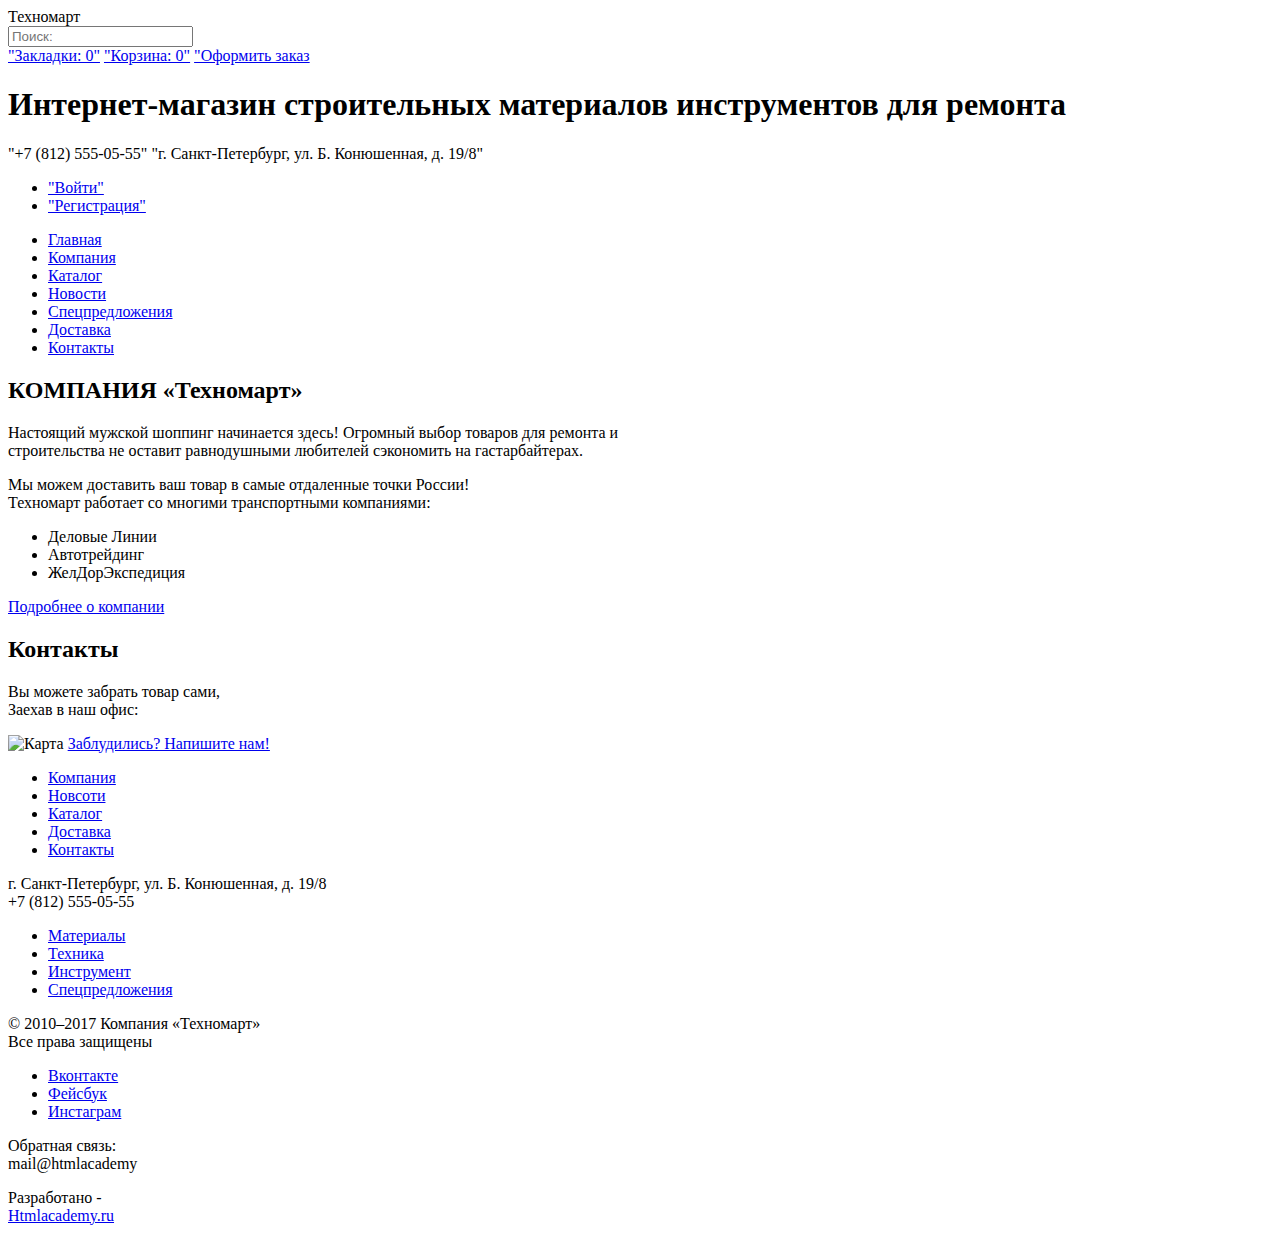
==== index.html @ 8ae74045 "html разметка главного каталога" ====
<!DOCTYPE html>
<html lang="ru">
  <head>
    <meta charset="utf-8">
    <title>HTML Academy: Техномарт</title>
  </head>
  <body>
    <header class="main-header">
      <div class="header-top">
        <a class="header-logo">Техномарт</a>
        <form class="search-form">
          <input type="text" name="search-form" placeholder="Поиск:">
        </form>
        <a href="#" class="bookmarks">"Закладки: 0"</a>
        <a href="#" class="basket">"Корзина: 0"</a>
        <a href="#" class="order">"Оформить заказ</a>
      </div>
      <div class="header-info">
        <h1 class="visually-hidden">Интернет-магазин строительных материалов инструментов для ремонта</h1>
        <p class="header-contact">
          <span class="phone">"+7 (812) 555-05-55"</span>
          <span class="adress">"г. Санкт-Петербург, ул. Б. Конюшенная, д. 19/8"</span>
        </p>
          <ul class="user-field">
            <li><a class="sign-in" href="#">"Войти"</a></li>
            <li><a class="sign-up" href="#">"Регистрация"</a></li>
          </ul>
      </div>
      <nav class="site-navigation">
        <ul>
          <li><a href="#">Главная</a></li>
          <li><a href="#">Компания</a></li>
          <li><a href="#">Каталог</a></li>
          <li><a href="#">Новости</a></li>
          <li><a href="#">Спецпредложения</a></li>
          <li><a href="#">Доставка</a></li>
          <li><a href="#">Контакты</a></li>
        </ul>
      </nav>
    </header>
    <main>
      <!--здесь будет главный блок-->
  <section class="about-us">
    <div class="promo-text">
      <h2 class="visually-hidden">КОМПАНИЯ «Техномарт»</h2>
        <p>
          Настоящий мужской шоппинг начинается здесь! Огромный выбор товаров для ремонта и<br>
          строительства не оставит равнодушными любителей сэкономить на гастарбайтерах.
        </p>
        <p>
            Мы можем доставить ваш товар в самые отдаленные точки России!<br>
            Техномарт работает со многими транспортными компаниями:
        </p>
            <ul>
              <li>Деловые Линии</li>
              <li>Автотрейдинг</li>
              <li>ЖелДорЭкспедиция</li>
            </ul>
            <a href="#" class="button">Подробнее о компании</a>
  </section>
  <section class="contacts">
    <h2 class="visually-hidden">Контакты</h2>
    <p>Вы можете забрать товар сами,<br>
       Заехав в наш офис:
    </p>
    <span class="contacts-map">
      <img src="img/map.jpg" alt="Карта">
    </span>
      <a href="#" class="button">Заблудились? Напишите нам!</a>
  </section>
</main>
<footer class="main-footer">
  <section class="container">
<nav class="footer-menu">
  <ul>
    <li><a href="#">Компания</a></li>
    <li><a href="#">Новсоти</a></li>
    <li><a href="#">Каталог</a></li>
    <li><a href="#">Доставка</a></li>
    <li><a href="#">Контакты</a></li>
  </ul>
</nav>
<div class="middle-foter">
<p class="footer-contacts">
    г. Санкт-Петербург, ул. Б. Конюшенная, д. 19/8<br>
    +7 (812) 555-05-55
</p>
</div>
<nav class="second-footer-menu">
  <ul>
    <li><a href="#">Материалы</a></li>
    <li><a href="#">Техника</a></li>
    <li><a href="#">Инструмент</a></li>
    <li><a href="#">Спецпредложения</a></li>
  </ul>
</nav>
</section>
<sectiion class="bottom-footer">
<div class="copyright">
  <p>© 2010–2017 Компания «Техномарт»<br>
     Все права защищены</p>
</div>
<div class="footer-social">
  <ul>
    <li><a class="social-button" href="#">Вконтакте</a></li>
    <li><a class="social-button" href="#">Фейсбук</a></li>
    <li><a class="social-button" href="#">Инстаграм</a></li>
</div>
<div class="feedback">
<p>
  Обратная связь:<br>
  <a class="mail-button">mail@htmlacademy</a>
</p>
</div>
<p>
  Разработано - <br>
  <a class="button" href="https://htmlacademy.ru">Htmlacademy.ru</a>
</p>
</sectiion>
</footer>
</body>
</html>
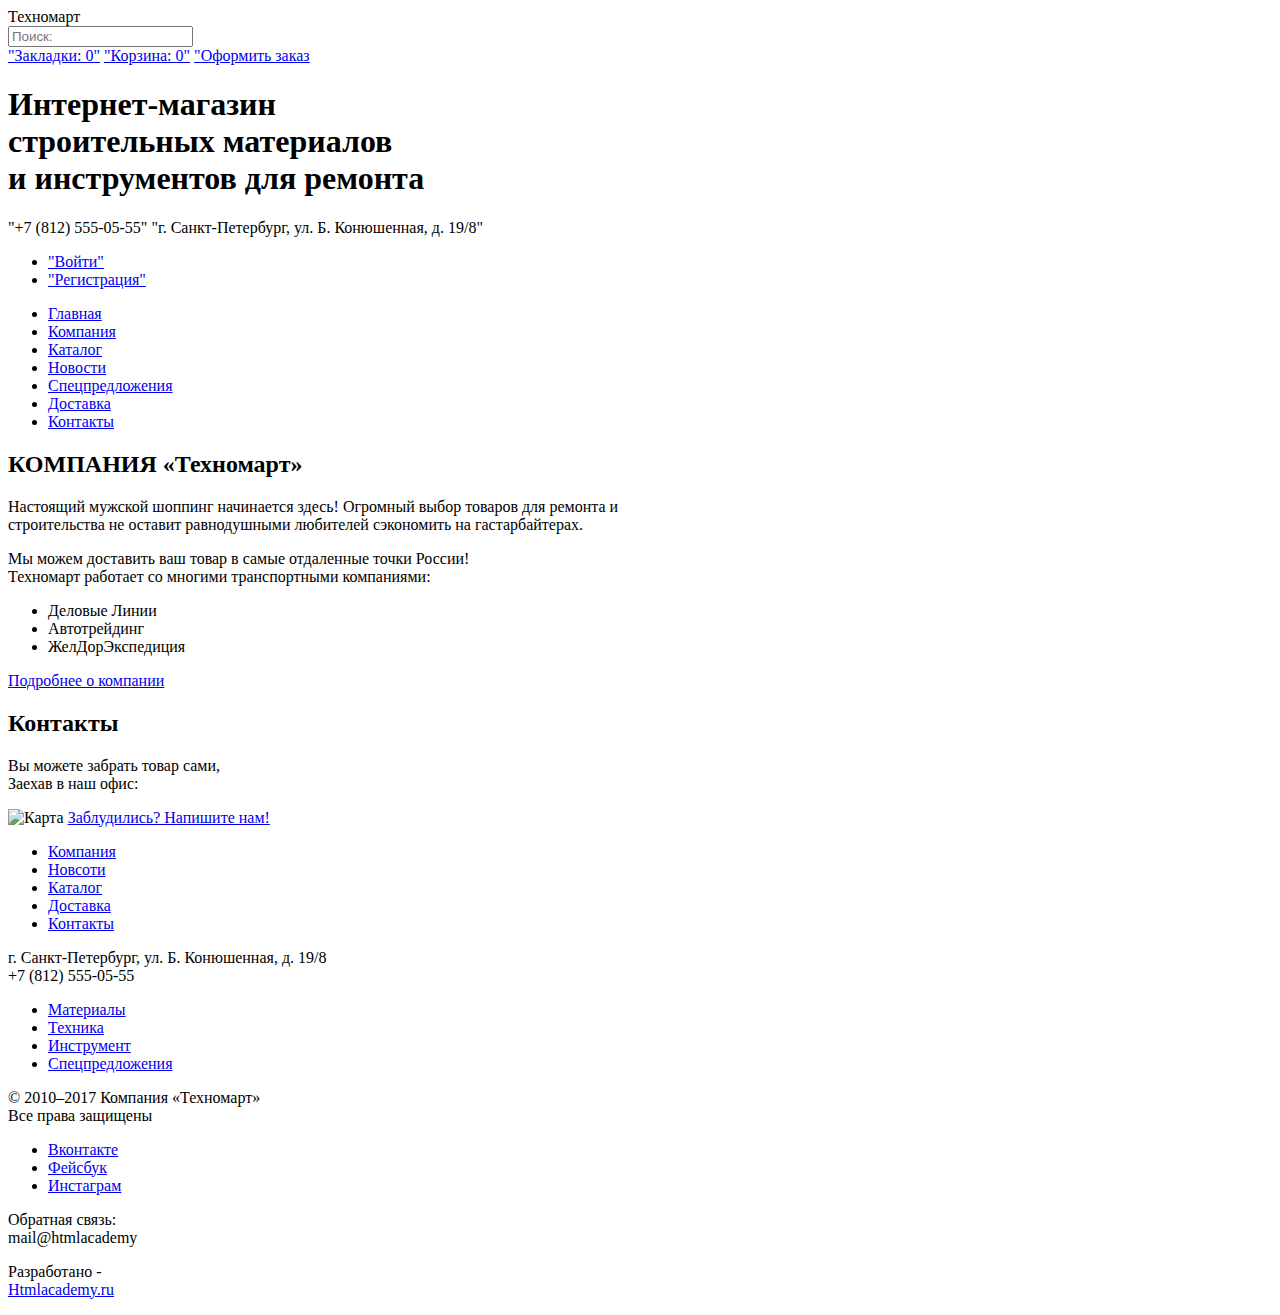
==== commit 88d48d1a: "Update index.html" ====
--- a/index.html
+++ b/index.html
@@ -16,7 +16,11 @@
         <a href="#" class="order">"Оформить заказ</a>
       </div>
       <div class="header-info">
-        <h1 class="visually-hidden">Интернет-магазин строительных материалов инструментов для ремонта</h1>
+        <h1 class="visually-hidden">
+          Интернет-магазин<br>
+          строительных материалов<br>
+          и инструментов для ремонта
+        </h1>
         <p class="header-contact">
           <span class="phone">"+7 (812) 555-05-55"</span>
           <span class="adress">"г. Санкт-Петербург, ул. Б. Конюшенная, д. 19/8"</span>
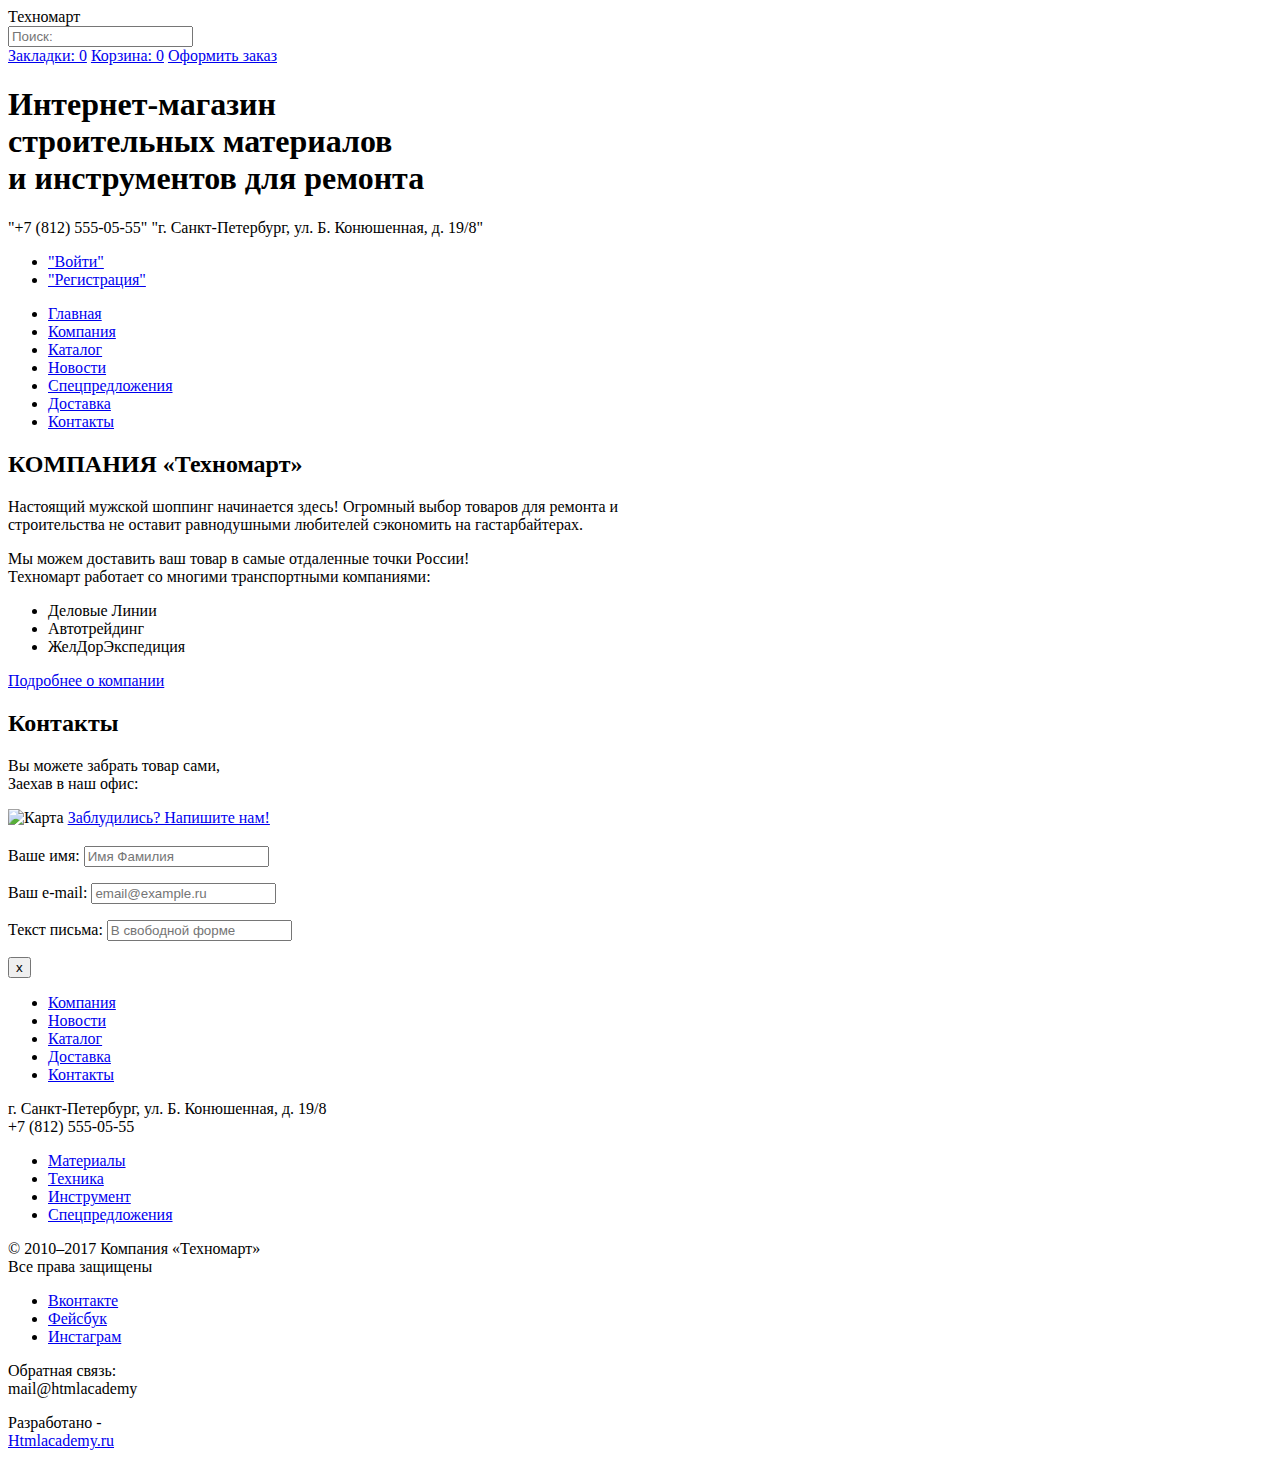
==== commit 50f492dc: "Интерактивное окно "Напишите нам!"" ====
--- a/index.html
+++ b/index.html
@@ -11,9 +11,9 @@
         <form class="search-form">
           <input type="text" name="search-form" placeholder="Поиск:">
         </form>
-        <a href="#" class="bookmarks">"Закладки: 0"</a>
-        <a href="#" class="basket">"Корзина: 0"</a>
-        <a href="#" class="order">"Оформить заказ</a>
+        <a href="#" class="bookmarks">Закладки: 0</a>
+        <a href="#" class="basket">Корзина: 0</a>
+        <a href="#" class="order">Оформить заказ</a>
       </div>
       <div class="header-info">
         <h1 class="visually-hidden">
@@ -72,19 +72,45 @@
     </span>
       <a href="#" class="button">Заблудились? Напишите нам!</a>
   </section>
+  <section class="appoinment">
+      <h2 class="visually-hidden"></h2>
+      <form class="ask-form" action="echo.html.ru" method="POST">
+        <p class="appoinment-item">
+          <label for="appoinment-name">
+            Ваше имя:
+          </label >
+          <input id="appoinment-name" type="text" name="name" value="" placeholder="Имя Фамилия">
+        </p>
+        <p class="appoinment-item">
+            <label for="appoinment-mail">
+              Ваш e-mail:
+            </label >
+            <input id="appoinment-mail" type="text" name="mail" value="" placeholder="email@example.ru">
+          </p>
+          <p class="appoinment-item">
+              <label for="appoinment-letter">
+                Текст письма:
+              </label >
+              <input id="appoinment-letter" type="text" name="letter" value="" placeholder="В свободной форме">
+            </p>
+      </form>
+      <button class="modal-close" type="button">
+        x
+      </button>
+    </section>
 </main>
 <footer class="main-footer">
   <section class="container">
 <nav class="footer-menu">
   <ul>
     <li><a href="#">Компания</a></li>
-    <li><a href="#">Новсоти</a></li>
+    <li><a href="#">Новости</a></li>
     <li><a href="#">Каталог</a></li>
     <li><a href="#">Доставка</a></li>
     <li><a href="#">Контакты</a></li>
   </ul>
 </nav>
-<div class="middle-foter">
+<div class="middle-footer">
 <p class="footer-contacts">
     г. Санкт-Петербург, ул. Б. Конюшенная, д. 19/8<br>
     +7 (812) 555-05-55
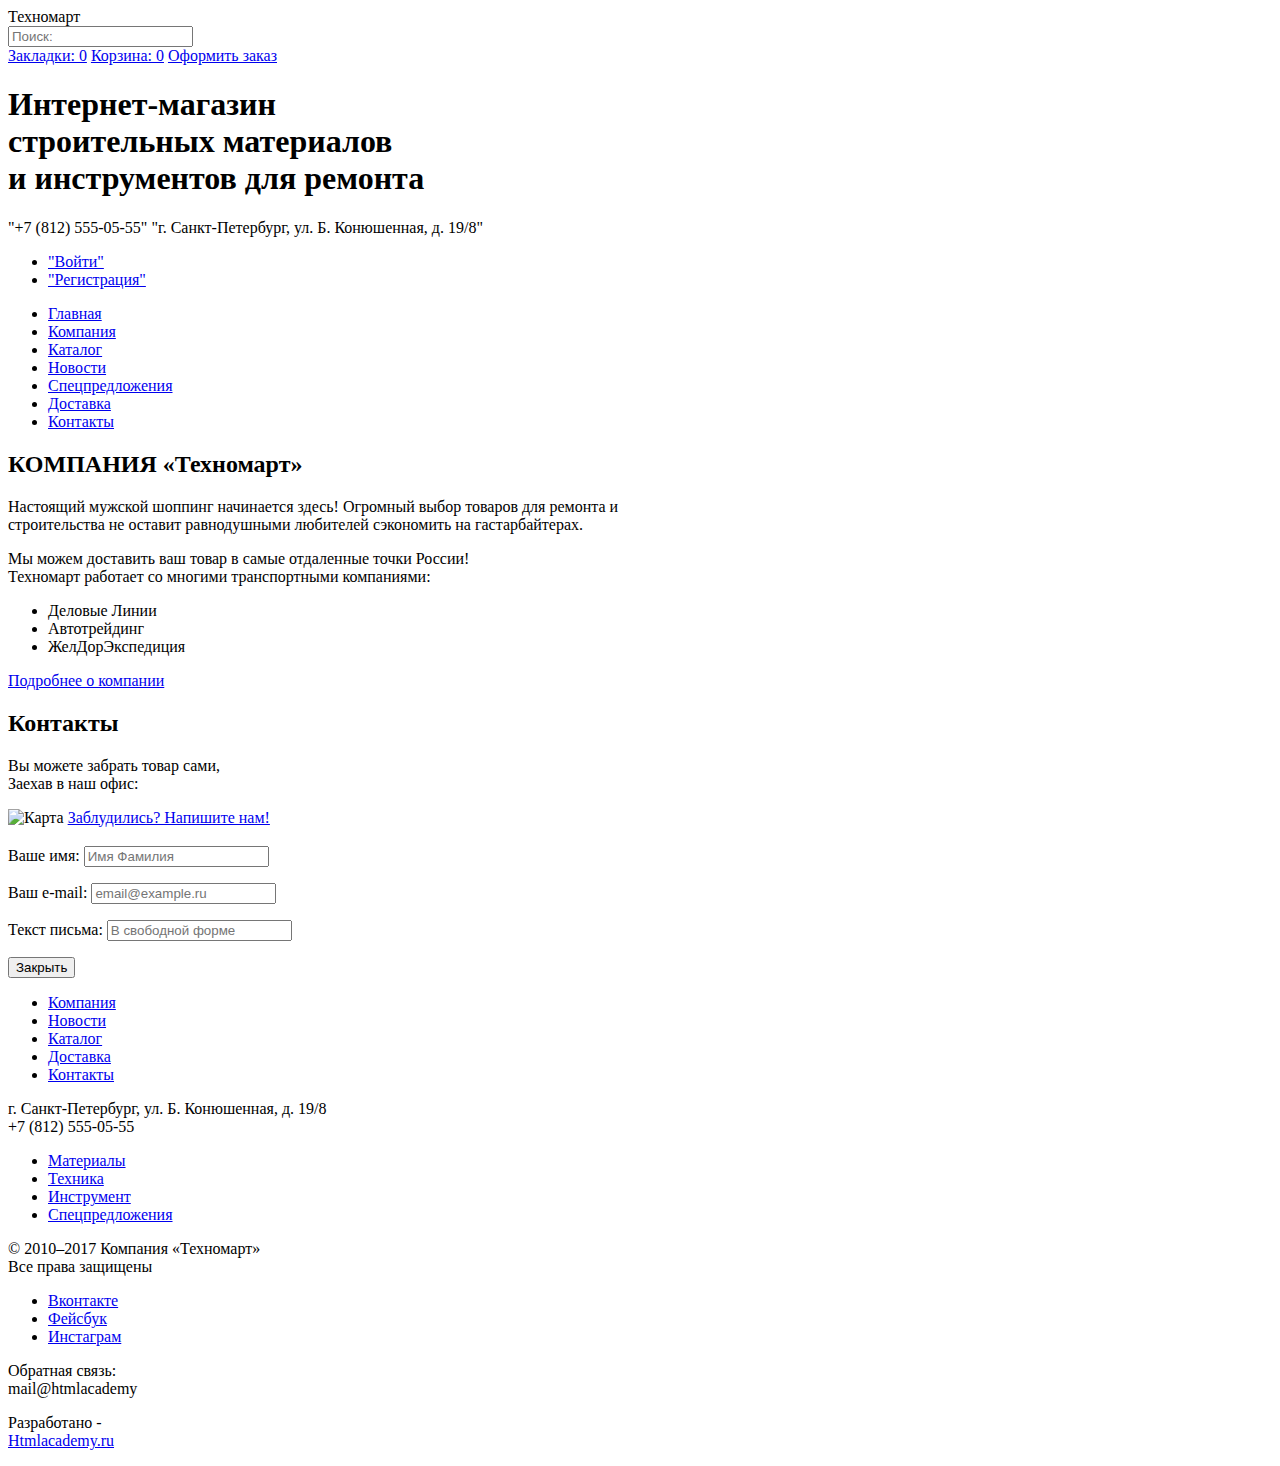
==== commit 8a56100e: "Интерактивное окно "Напишите нам!" исправлена кнопка "закрыть"" ====
--- a/index.html
+++ b/index.html
@@ -95,7 +95,7 @@
             </p>
       </form>
       <button class="modal-close" type="button">
-        x
+        Закрыть
       </button>
     </section>
 </main>
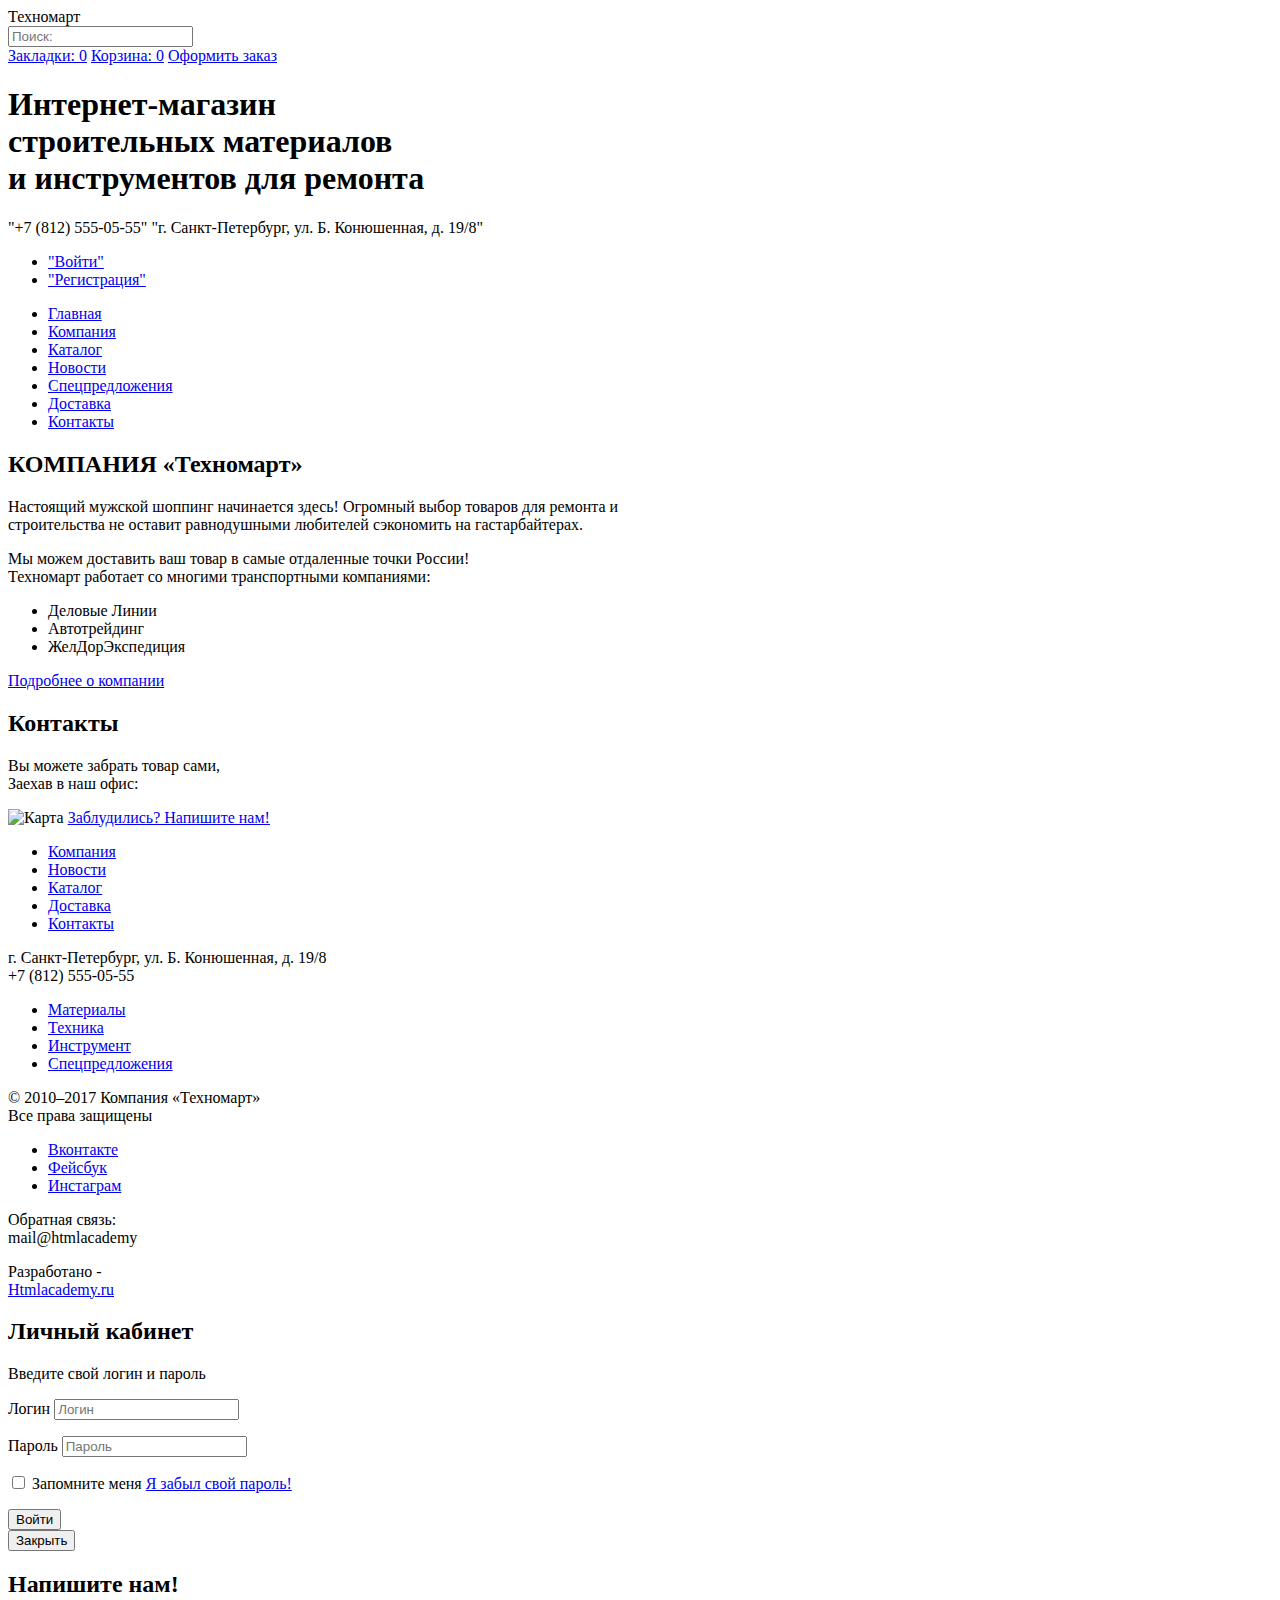
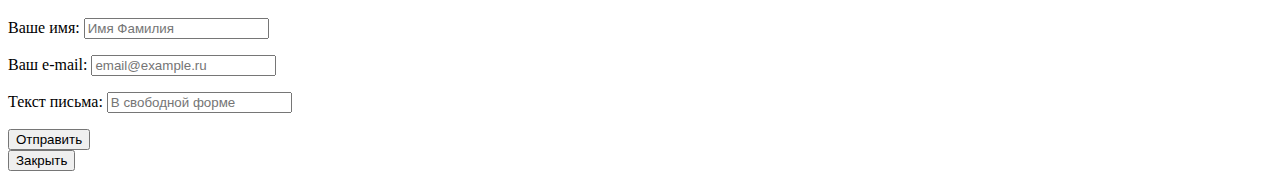
==== commit ea48df1e: "Исправлено интерактивное окно "Напишите нам" и добавлено "Личный кабинет"" ====
--- a/index.html
+++ b/index.html
@@ -72,32 +72,7 @@
     </span>
       <a href="#" class="button">Заблудились? Напишите нам!</a>
   </section>
-  <section class="appoinment">
-      <h2 class="visually-hidden"></h2>
-      <form class="ask-form" action="echo.html.ru" method="POST">
-        <p class="appoinment-item">
-          <label for="appoinment-name">
-            Ваше имя:
-          </label >
-          <input id="appoinment-name" type="text" name="name" value="" placeholder="Имя Фамилия">
-        </p>
-        <p class="appoinment-item">
-            <label for="appoinment-mail">
-              Ваш e-mail:
-            </label >
-            <input id="appoinment-mail" type="text" name="mail" value="" placeholder="email@example.ru">
-          </p>
-          <p class="appoinment-item">
-              <label for="appoinment-letter">
-                Текст письма:
-              </label >
-              <input id="appoinment-letter" type="text" name="letter" value="" placeholder="В свободной форме">
-            </p>
-      </form>
-      <button class="modal-close" type="button">
-        Закрыть
-      </button>
-    </section>
+  
 </main>
 <footer class="main-footer">
   <section class="container">
@@ -148,5 +123,61 @@
 </p>
 </sectiion>
 </footer>
+<section class="modal modal-login">
+  <h2>Личный кабинет</h2>
+  <p>Введите свой логин и пароль</p>
+  <form class="login-form" action="https://echo.htmlacademy.ru" method="POST">
+    <p>
+        <label class="visually-hidden" for="user-login">Логин</label>
+        <input class="login-icon-user" type="text" name="login" placeholder="Логин">
+    </p>
+    <p>
+        <label class="visually-hidden" for="user-password">Пароль</label>
+        <input class="login-icon-password" type="text" name="login" placeholder="Пароль">
+    </p>
+    <p class="login-password-info">
+      <label for="login-password-info">
+        <input type="checkbox" name="remember">
+        Запомните меня
+      </label>
+      <a class="restore" href="#">Я забыл свой пароль!</a>
+    </p>
+    <button class="button" type="submit">
+      Войти
+    </button>
+  </form>
+  <button class="modal-close" type="button">
+    Закрыть
+  </button>
+</section>
+<section class="modal modal-map">
+    <h2 class="visually-hidden">Напишите нам!</h2>
+    <form class="ask-form" action="https://echo.htmlacademy.ru" method="POST">
+      <p class="appoinment-item">
+        <label for="appoinment-name">
+          Ваше имя:
+        </label >
+        <input id="appoinment-name" type="text" name="name" value="" placeholder="Имя Фамилия">
+      </p>
+      <p class="appoinment-item">
+          <label for="appoinment-mail">
+            Ваш e-mail:
+          </label >
+          <input id="appoinment-mail" type="text" name="mail" value="" placeholder="email@example.ru">
+        </p>
+        <p class="appoinment-item">
+            <label for="appoinment-letter">
+              Текст письма:
+            </label >
+            <input id="appoinment-letter" type="text" name="letter" value="" placeholder="В свободной форме">
+          </p>
+          <button class="button" type="submit">
+              Отправить
+            </button>
+    </form>
+    <button class="modal-close" type="button">
+      Закрыть
+    </button>
+  </section>
 </body>
 </html>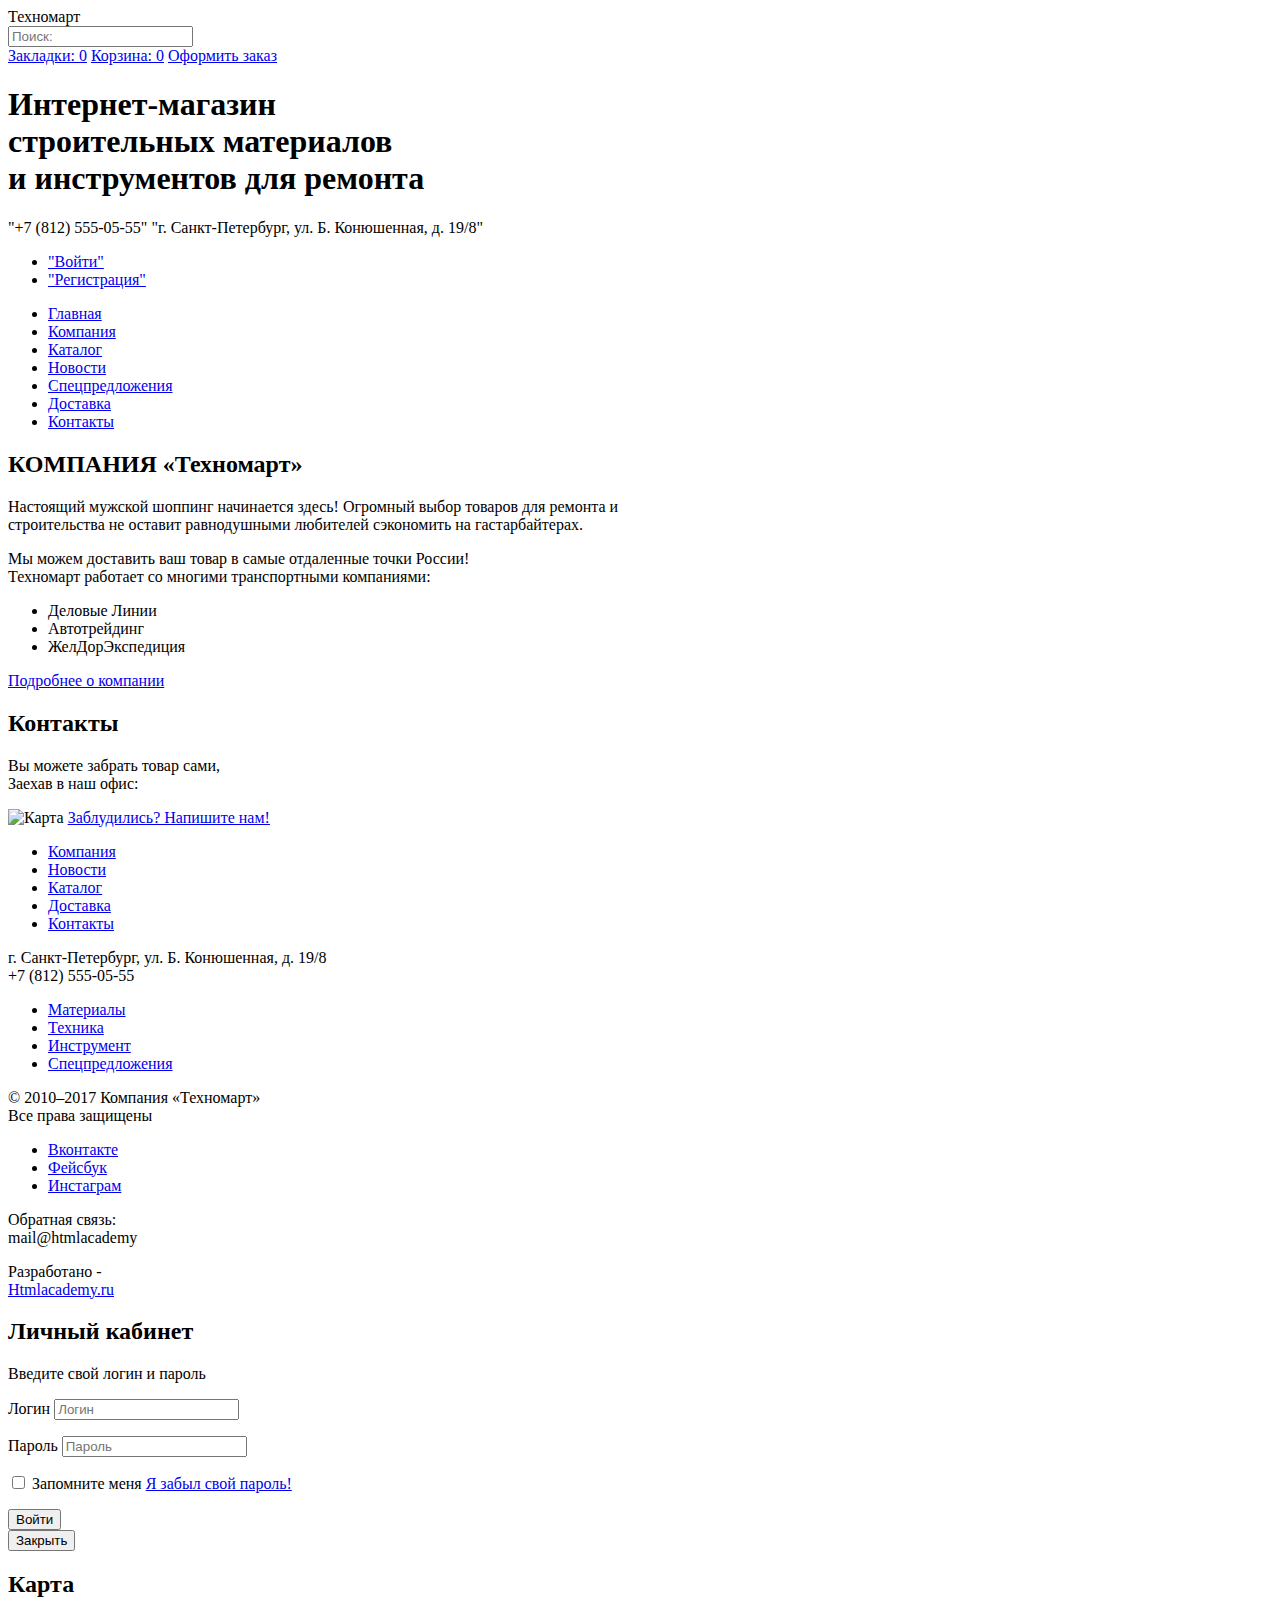
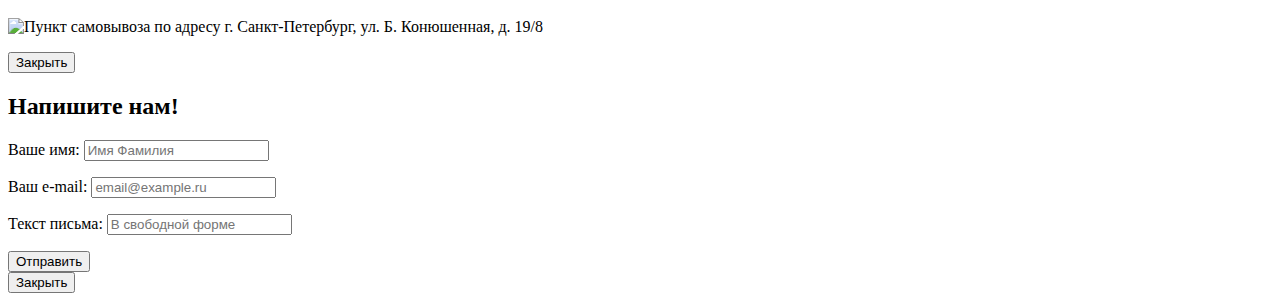
==== commit 7608df1e: "Интерактивное окно "Карта"" ====
--- a/index.html
+++ b/index.html
@@ -68,7 +68,7 @@
        Заехав в наш офис:
     </p>
     <span class="contacts-map">
-      <img src="img/map.jpg" alt="Карта">
+      <img src="img/backround/map.png" widht="150" height="75" alt="Карта">
     </span>
       <a href="#" class="button">Заблудились? Напишите нам!</a>
   </section>
@@ -151,6 +151,15 @@
   </button>
 </section>
 <section class="modal modal-map">
+  <h2 class="visually-hidden">Карта</h2>
+  <p>
+    <img src="img/backround/map.png" width="300" height="158" alt="Пункт самовывоза по адресу г. Санкт-Петербург, ул. Б. Конюшенная, д. 19/8">
+  </p>
+  <button class="modal-close" type="button">
+      Закрыть
+    </button>
+</section>
+<section class="modal modal-ask">
     <h2 class="visually-hidden">Напишите нам!</h2>
     <form class="ask-form" action="https://echo.htmlacademy.ru" method="POST">
       <p class="appoinment-item">
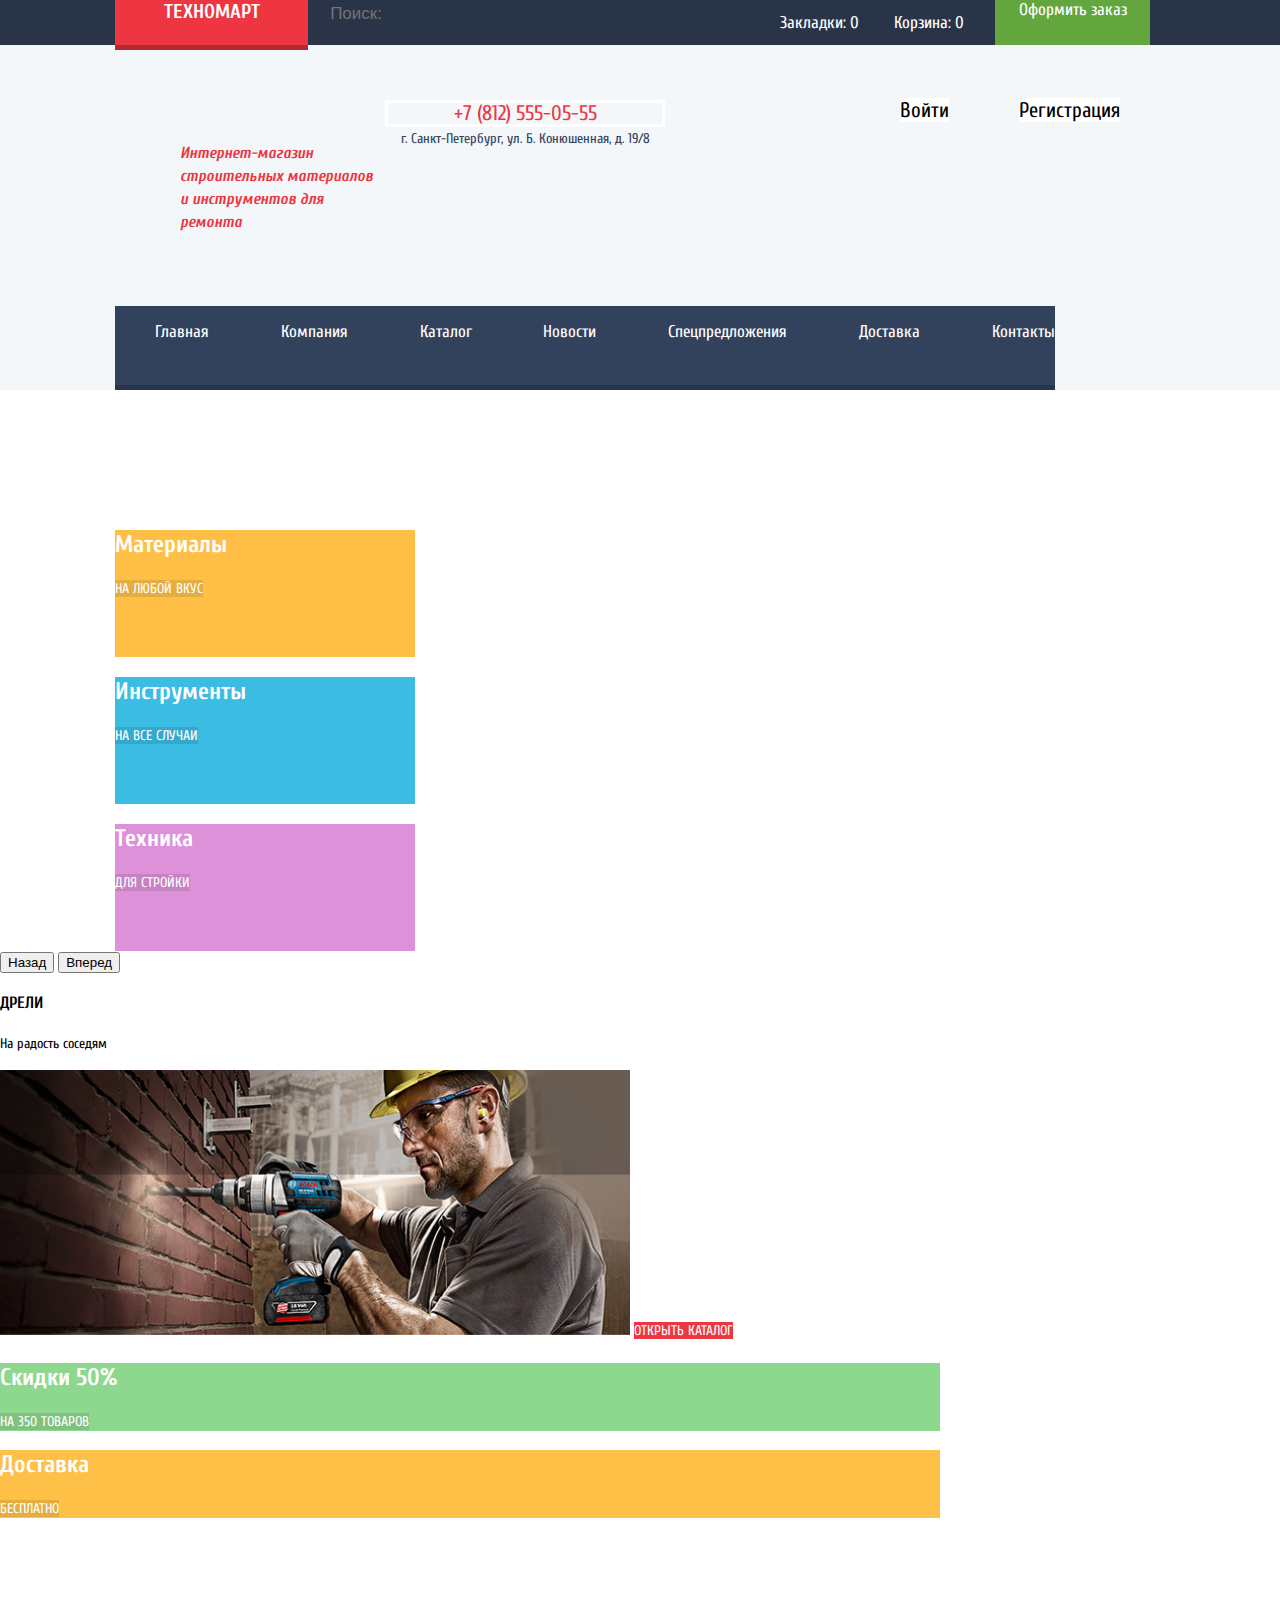
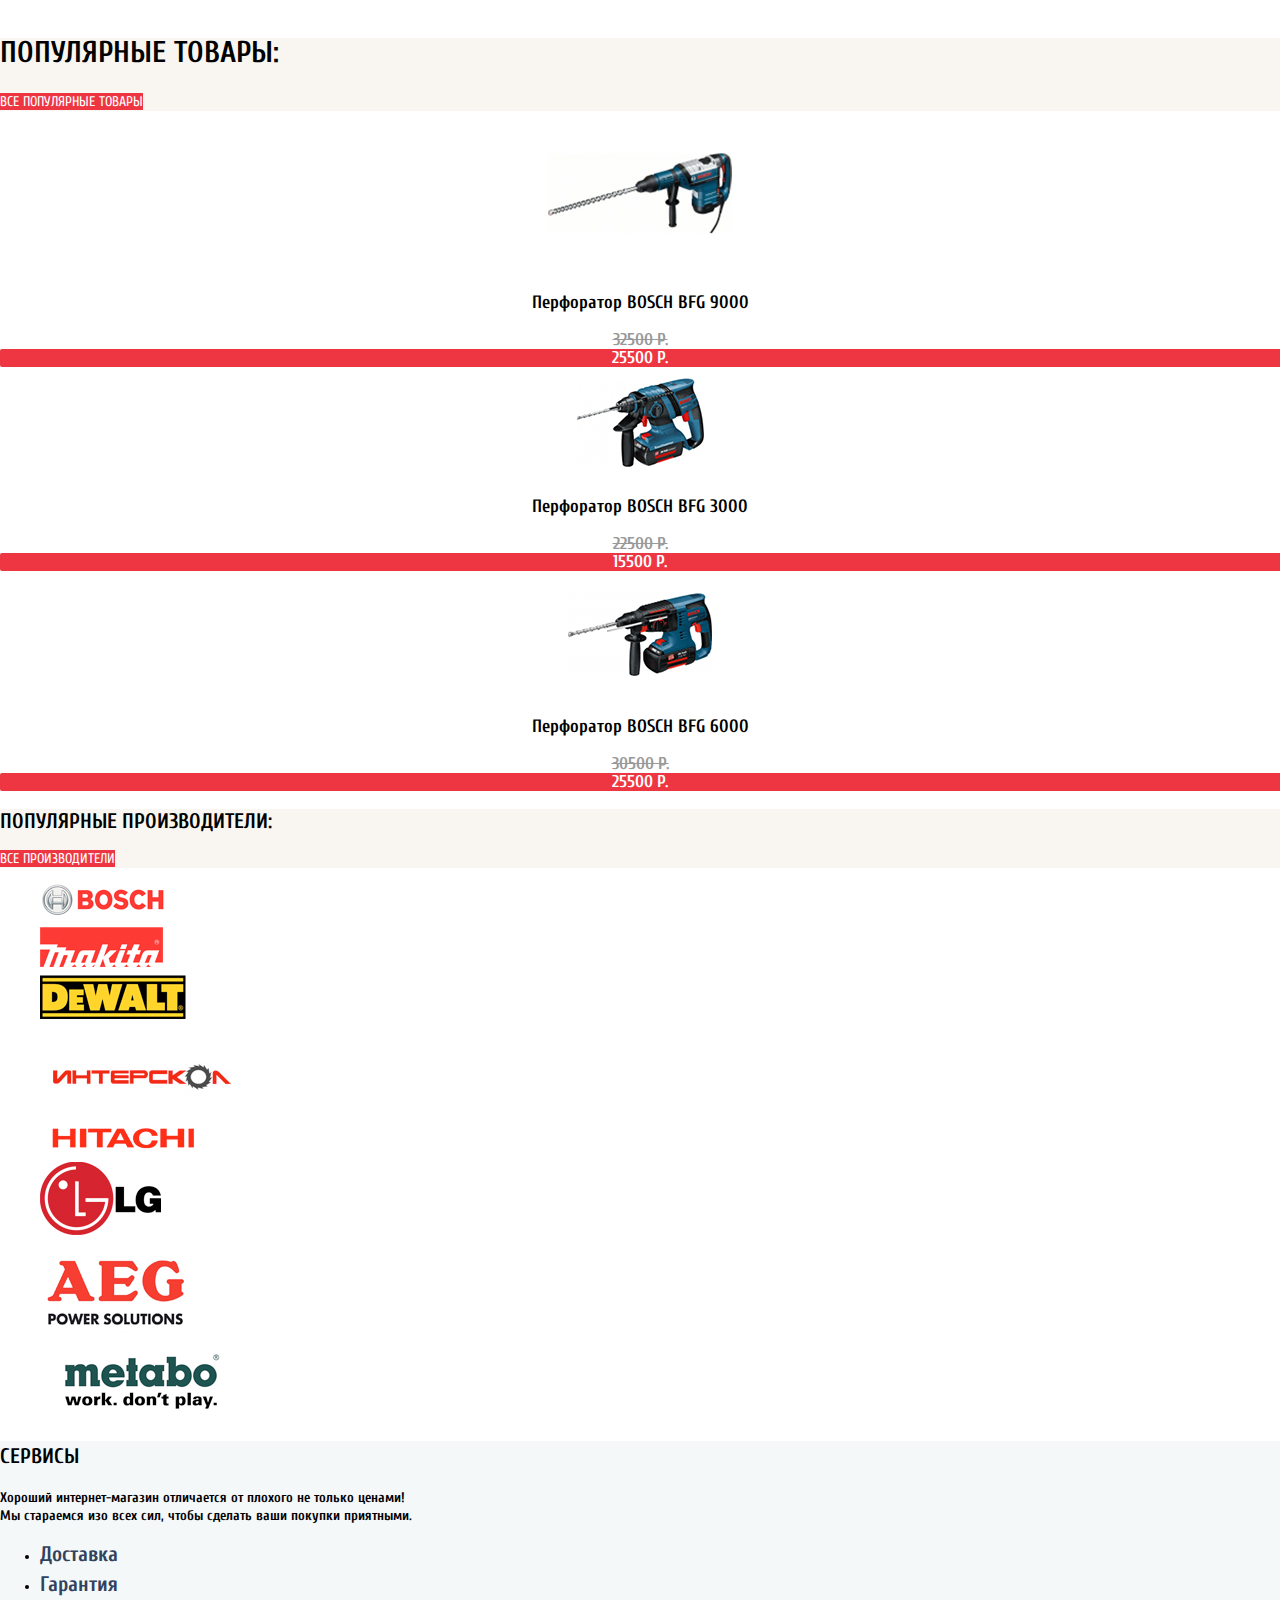
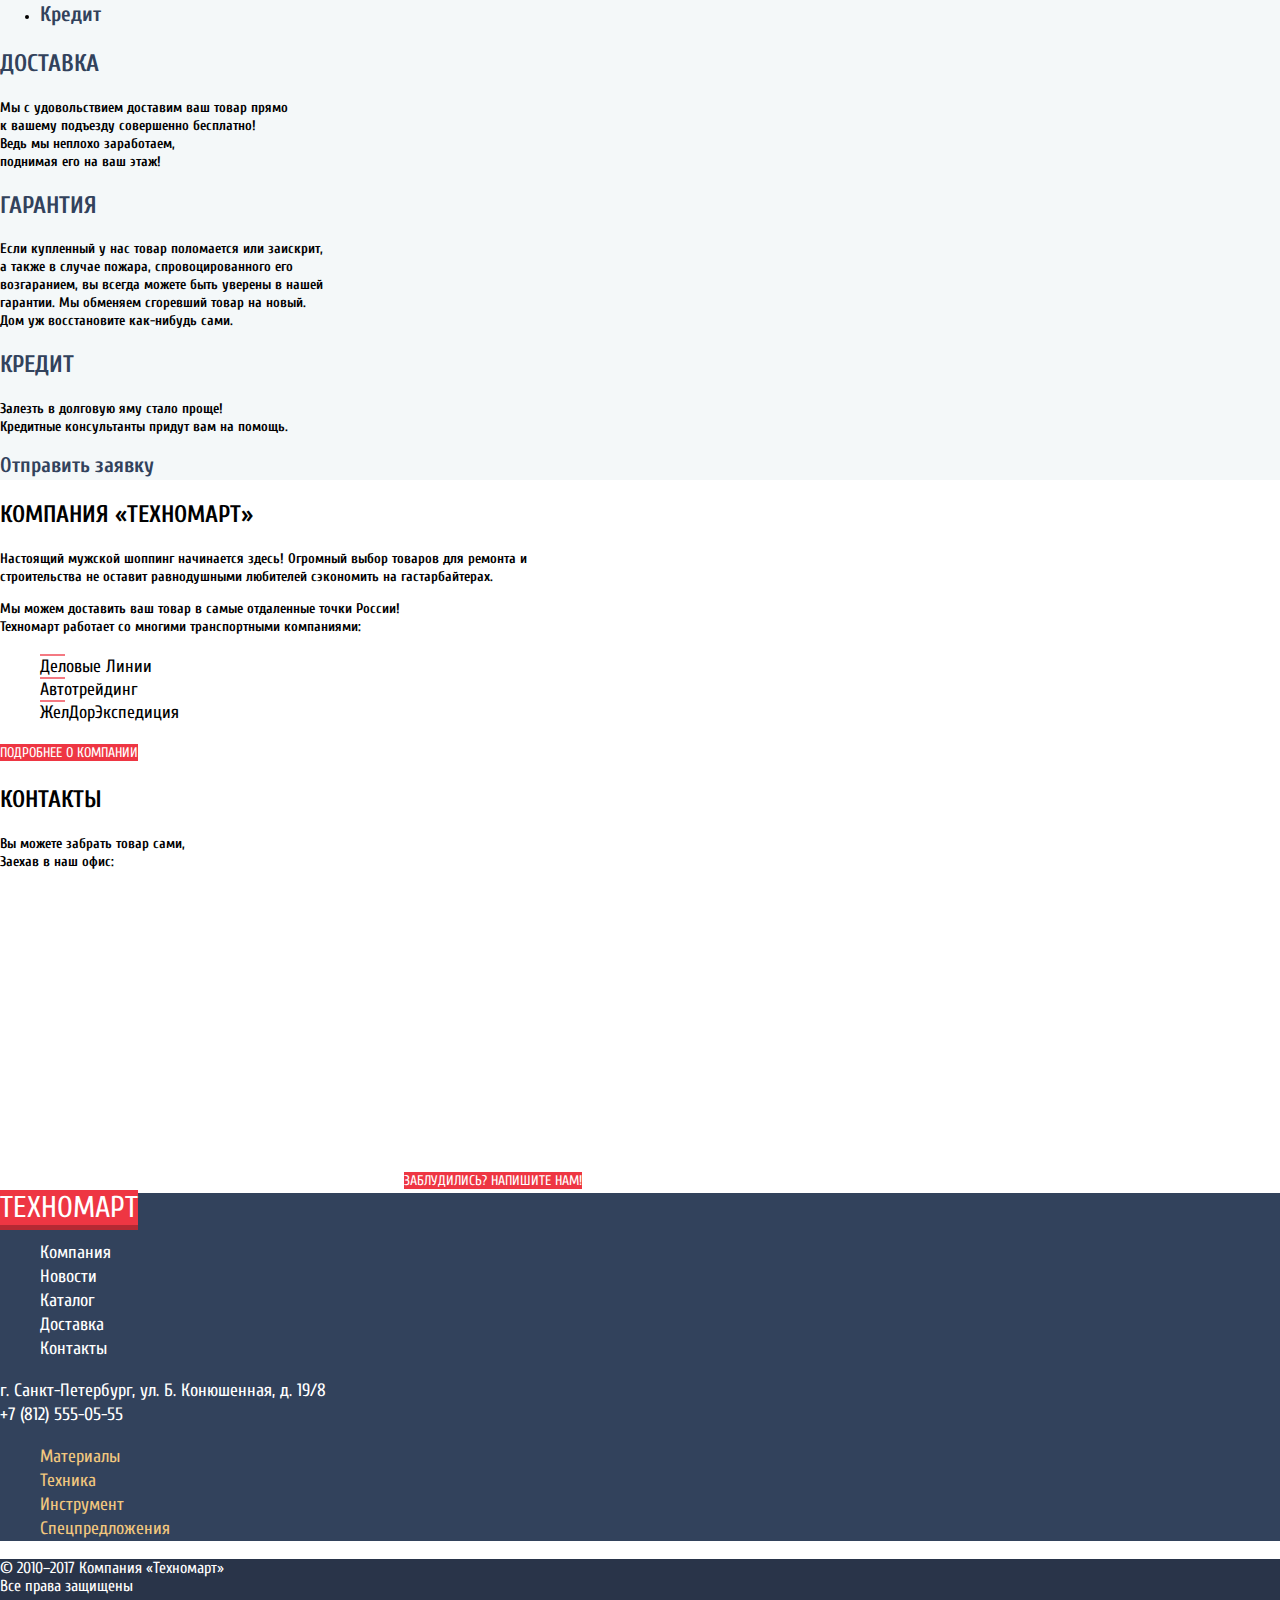
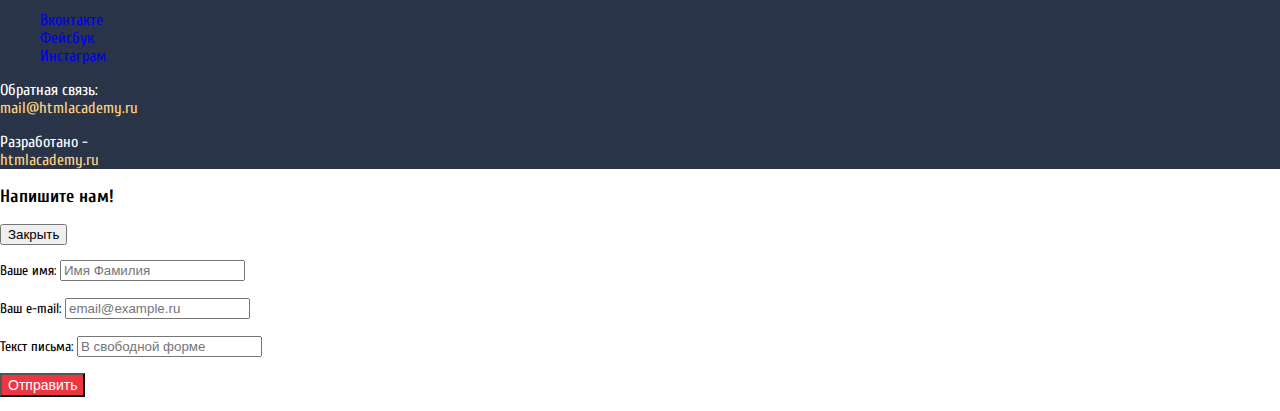
==== commit 8031fc64: "начало разметки блоков" ====
--- a/index.html
+++ b/index.html
@@ -1,37 +1,40 @@
-<!DOCTYPE html>
 <html lang="ru">
-  <head>
-    <meta charset="utf-8">
-    <title>HTML Academy: Техномарт</title>
-  </head>
-  <body>
-    <header class="main-header">
-      <div class="header-top">
-        <a class="header-logo">Техномарт</a>
-        <form class="search-form">
-          <input type="text" name="search-form" placeholder="Поиск:">
-        </form>
-        <a href="#" class="bookmarks">Закладки: 0</a>
-        <a href="#" class="basket">Корзина: 0</a>
-        <a href="#" class="order">Оформить заказ</a>
-      </div>
+    <head>
+        <meta charset="utf-8">
+        <title>HTML Academy: Техномарт</title>
+        <link href="https://fonts.googleapis.com/css?family=Cuprum:400,400i,700|PT+Sans:400,700&amp;subset=cyrillic" rel="stylesheet">
+        <link href="css/normalize.css" rel="stylesheet">
+        <link href="css/style.css" rel="stylesheet">
+      <body>
+        <header class="main-header">
+          <div class="header-top">
+            <a href="#" class="header-logo">ТЕХНОМАРТ</a>
+            <form action="https://echo.htmlacademy.ru" method="GET" class="search-form">
+              <input class="search-box" type="search" name="search-box" placeholder="Поиск:">
+            </form>
+                <a href="#" class="bookmarks">Закладки: 0</a>
+                <a href="#" class="basket">Корзина: 0</a>
+                <a href="#" class="order">Оформить заказ</a>
+          </div>
       <div class="header-info">
-        <h1 class="visually-hidden">
-          Интернет-магазин<br>
-          строительных материалов<br>
-          и инструментов для ремонта
-        </h1>
-        <p class="header-contact">
-          <span class="phone">"+7 (812) 555-05-55"</span>
-          <span class="adress">"г. Санкт-Петербург, ул. Б. Конюшенная, д. 19/8"</span>
-        </p>
-          <ul class="user-field">
-            <li><a class="sign-in" href="#">"Войти"</a></li>
-            <li><a class="sign-up" href="#">"Регистрация"</a></li>
-          </ul>
-      </div>
+            <h2 class="visually-hidden">
+                <p class="text">
+                    Интернет-магазин<br>
+                    строительных материалов<br>
+                    и инструментов для ремонта
+                </p>
+              </h2>
+              <p class="header-contact">
+                <span class="phone">+7 (812) 555-05-55</span>
+                <span class="adress">г. Санкт-Петербург, ул. Б. Конюшенная, д. 19/8</span>
+              </p>
+                <ul class="user-field">
+                  <li><a class="sign-in" href="#">Войти</a></li>
+                  <li><a class="sign-up" href="#">Регистрация</a></li>
+                </ul>
+        </div>
       <nav class="site-navigation">
-        <ul>
+        <ul class="navigation-item">
           <li><a href="#">Главная</a></li>
           <li><a href="#">Компания</a></li>
           <li><a href="#">Каталог</a></li>
@@ -43,41 +46,221 @@
       </nav>
     </header>
     <main>
-      <!--здесь будет главный блок-->
+    <section class="main-category">
+      <div class="first line">
+          <div class="category-yellow category-materials-new">
+              <h2 class="category-title">Материалы</h2>
+              <a href="#" class="category-button">НА ЛЮБОЙ ВКУС</a>
+          </div>
+            <div class="category-blue category-tools">
+                <h2 class="category-title">Инструменты</h2>
+                <a href="#" class="category-button">НА ВСЕ СЛУЧАИ</a>
+            </div>
+              <div class="category-violet category-tehnics">
+                  <h2 class="category-title">Техника</h2>
+                  <a href="#" class="category-button">ДЛЯ СТРОЙКИ</a>
+              </div>   
+      </div>
+      </div>
+      <div class="second-line">
+          <div class="slider-wrapp">
+              <button type="button" class="left-button">Назад</button>
+              <button type="button" class="right-button">Вперед</button>
+          <div class="slide-1">
+                <h3 class="title-slide">ДРЕЛИ</h3>
+                <p class="text-slide">На радость соседям</p>
+                <img src="img/slide.png" width="630px" height="265px" alt="Дрели">
+                <a href="catalog.html" class="show-catalog">ОТКРЫТЬ КАТАЛОГ</a>
+          </div>
+              <!-- <div class="slide-2">
+                  <h3 class="title-slide">ПЕРФОРАТОРЫ</h3>
+                  <p class="text-slide">Настоящие мужские игрушки</p>
+                  <img src="img/slide-2.png" width="630px" height="265px" alt="Перфораторы">
+          </div>  -->
+          <div class="category-green category-discount">
+              <h2 class="category-title">Скидки 50%</h2>
+              <a href="#" class="category-button">НА 350 ТОВАРОВ</a>
+            </div>
+            <div class="category-orange category-delivery">
+                <h2 class="category-title">Доставка</h2>
+                <a href="#" class="category-button">БЕСПЛАТНО</a>
+              </div>
+      </div>
+    </section>
+    <section class="popular">
+      <div class="section-header">
+            <h2 class="popular-title">ПОПУЛЯРНЫЕ ТОВАРЫ:</h2>
+            <a class="catalog-button" href="catalog.html">ВСЕ ПОПУЛЯРНЫЕ ТОВАРЫ</a>
+      </div>
+      <div class="popular-products">
+              <div class="items">
+                  <div class="product-button">
+                      <a href="#" class="btn button-buy">КУПИТЬ</a>
+                      <a href="#" class="btn button-mark">В ЗАКЛАДКИ</a>
+                </div>
+                <div class="product-item-image">
+                  <img src="img/popular-1.png" alt="Перфоратор BOSCH BFG 9000">
+                </div>
+                <h3 class="product-item-name">Перфоратор BOSCH BFG 9000</h3>
+                <div class="product-item-discount">32500 Р.</div>
+                <div class="product-item-price">25500 Р.</div>
+              </div>
+              <div class="items">
+                  <div class="product-button">
+                      <a href="#" class="btn button-buy">КУПИТЬ</a>
+                      <a href="#" class="btn button-mark">В ЗАКЛАДКИ</a>
+                    </div>
+                <div class="product-item-image">
+                  <img src="img/popular-2.png" alt="Перфоратор BOSCH BFG 3000">
+                </div>
+                <h3 class="product-item-name">Перфоратор BOSCH BFG 3000</h3>
+                <div class="product-item-discount">22500 Р.</div>
+                <div class="product-item-price">15500 Р.</div>
+              </div>
+              <div class="items">
+                  <div class="product-button">
+                      <a href="#" class="btn button-buy">КУПИТЬ</a>
+                      <a href="#" class="btn button-mark">В ЗАКЛАДКИ</a>
+                    </div>
+                <div class="product-item-image">
+                  <img src="img/popular-3.png" alt="Перфоратор BOSCH BFG 6000">
+                </div>
+                <h3 class="product-item-name">Перфоратор BOSCH BFG 6000</h3>
+                <div class="product-item-discount">30500 Р.</div>
+                <div class="product-item-price">25500 Р.</div>
+              </div>
+              <span class="product-item-new">
+                  <div class="items">
+                      <div class="product-button">
+                          <a href="#" class="btn button-buy">КУПИТЬ</a>
+                          <a href="#" class="btn button-mark">В ЗАКЛАДКИ</a>
+                    <div class="product-item-image">
+                      <img src="img/popular-4.png"  alt="Перфоратор BOSCH BFG 2000">
+                    </div>
+                    <h3 class="product-item-name">Перфоратор BOSCH BFG 2000</h3>
+                    <div class="product-item-discount"></div>
+                    <div class="product-item-price">12500 Р.</div>
+      </div>
+    </section>
+    <section class="brands">
+        <div class="section-header">
+            <h2 class="brands-title">ПОПУЛЯРНЫЕ ПРОИЗВОДИТЕЛИ:</h2>
+            <a class="catalog-button" href="#">ВСЕ ПРОИЗВОДИТЕЛИ</a>
+        </div>
+                <ul class="brands-item">
+                    <li><a href="#" class="brands-logo">
+                        <img src="img/bosch.png" alt="Bosch">
+                      </a>
+                    </li>
+                    <li><a href="#" class="brands-logo">
+                          <img src="img/Makita.png" alt="Makita">
+                        </a>
+                    </li>
+                      <li>
+                        <a href="#" class="brands-logo">
+                            <img src="img/DeWALT.png" alt="DeWALT">
+                          </a>
+                      </li>
+                      <li>
+                          <a href="#" class="brands-logo">
+                              <img src="img/Интерскол.png" alt="Интерскол">
+                            </a>
+                        </li>
+                      <li>
+                          <a href="#" class="brands-logo">
+                                <img src="img/Hitachi.png" alt="Hitachi">
+                           </a>
+                        </li>
+                        <li>
+                            <a href="#" class="brands-logo">
+                                  <img src="img/LG.png" alt="LG">
+                             </a>
+                          </li>
+                          <li>
+                              <a href="#" class="brands-logo">
+                                    <img src="img/AEG.png" alt="AEG">
+                               </a>
+                            </li>
+                            <li>
+                                <a href="#" class="brands-logo">
+                                      <img src="img/Metabo.png" alt="Metabo">
+                                 </a>
+                              </li>
+                    </ul>
+    </section>
+    <section class="service">
+      <div class="service-about">
+        <h2 class="service-title">СЕРВИСЫ</h2>
+        <p class="service-text">Хороший интернет-магазин отличается от плохого не только ценами!<br>
+          Мы стараемся изо всех сил, чтобы сделать ваши покупки приятными.
+        </p>
+        <div class="service-slider  clearfix">
+            <ul class="service-slider ">
+              <li><a class="service-slider service-slider-active" href="#delivery">Доставка</a>
+              </li>
+              <li><a class="service-slider" href="#guarantee">Гарантия</a>
+              </li>
+              <li><a class="service-slider" href="#credit">Кредит</a>
+              </li>
+            </ul>
+            <div class="service-slides-wrapper">
+              <div id="delivery" class="service-slide  slide-delivery">
+                <h2 class="service-title-1">ДОСТАВКА</h2>
+                <p class="service-text">Мы с удовольствием доставим ваш товар прямо
+                  <br>к вашему подъезду совершенно бесплатно!
+                  <br>Ведь мы неплохо заработаем,
+                  <br>поднимая его на ваш этаж!</p>
+              </div>
+              <div id="guaranty" class="service-slide  slide-guaranty">
+                  <h2 class="service-title-1">ГАРАНТИЯ</h2>
+                  <p class="service-text">Если купленный у нас товар поломается или заискрит,
+                    <br>а также в случае пожара, спровоцированного его
+                    <br>возгаранием, вы всегда можете быть уверены в нашей
+                    <br>гарантии. Мы обменяем сгоревший товар на новый.
+                    <br>Дом уж восстановите как-нибудь сами.</p>
+                </div>
+                <div id="credit" class="service-slide slide-credit">
+                  <h2 class="service-title-1">КРЕДИТ</h2>
+                  <p class="service-text">Залезть в долговую яму стало проще!
+                    <br>Кредитные консультанты придут вам на помощь.</p>
+                  <a class="button  button-slide-credit" href="#">Отправить заявку</a>
+                </div>    
+      </div>
+    </section>
   <section class="about-us">
-    <div class="promo-text">
-      <h2 class="visually-hidden">КОМПАНИЯ «Техномарт»</h2>
-        <p>
+    <div class="promo-about">
+      <h2 class="promo-title">КОМПАНИЯ «ТЕХНОМАРТ»</h2>
+        <p class="promo-text">
           Настоящий мужской шоппинг начинается здесь! Огромный выбор товаров для ремонта и<br>
           строительства не оставит равнодушными любителей сэкономить на гастарбайтерах.
         </p>
-        <p>
+        <p class="promo-text">
             Мы можем доставить ваш товар в самые отдаленные точки России!<br>
             Техномарт работает со многими транспортными компаниями:
         </p>
-            <ul>
+            <ul class="delivery-company">
               <li>Деловые Линии</li>
               <li>Автотрейдинг</li>
               <li>ЖелДорЭкспедиция</li>
             </ul>
-            <a href="#" class="button">Подробнее о компании</a>
+            <a href="#" class="button-about">Подробнее о компании</a>
   </section>
   <section class="contacts">
-    <h2 class="visually-hidden">Контакты</h2>
-    <p>Вы можете забрать товар сами,<br>
+    <h2 class="promo-title">КОНТАКТЫ</h2>
+    <p class="promo-text">Вы можете забрать товар сами,<br>
        Заехав в наш офис:
     </p>
     <span class="contacts-map">
-      <img src="img/backround/map.png" widht="150" height="75" alt="Карта">
+        <iframe src="https://www.google.com/maps/embed?pb=!1m14!1m8!1m3!1d1998.6037560266204!2d30.323046999999995!3d59.938717000000004!3m2!1i1024!2i768!4f13.1!3m3!1m2!1s0x4696310fca145cc1%3A0x42b32648d8238007!2z0JHQvtC70YzRiNCw0Y8g0JrQvtC90Y7RiNC10L3QvdCw0Y8g0YPQuy4sIDE5LzgsINCh0LDQvdC60YIt0J_QtdGC0LXRgNCx0YPRgNCzLCAxOTExODY!5e0!3m2!1sru!2sru!4v1548006721457" width="400" height="300" frameborder="0" style="border:0" allowfullscreen></iframe>
     </span>
-      <a href="#" class="button">Заблудились? Напишите нам!</a>
+      <a href="#" class="button-email">Заблудились? Напишите нам!</a>
   </section>
-  
 </main>
 <footer class="main-footer">
-  <section class="container">
+  <section class="top-footer">
 <nav class="footer-menu">
-  <ul>
+    <a href="#" class="footer-logo">ТЕХНОМАРТ</a>
+  <ul class="nav-item">
     <li><a href="#">Компания</a></li>
     <li><a href="#">Новости</a></li>
     <li><a href="#">Каталог</a></li>
@@ -92,7 +275,7 @@
 </p>
 </div>
 <nav class="second-footer-menu">
-  <ul>
+  <ul class="nav-item">
     <li><a href="#">Материалы</a></li>
     <li><a href="#">Техника</a></li>
     <li><a href="#">Инструмент</a></li>
@@ -100,30 +283,30 @@
   </ul>
 </nav>
 </section>
-<sectiion class="bottom-footer">
+<section class="bottom-footer">
 <div class="copyright">
   <p>© 2010–2017 Компания «Техномарт»<br>
      Все права защищены</p>
 </div>
 <div class="footer-social">
-  <ul>
-    <li><a class="social-button" href="#">Вконтакте</a></li>
-    <li><a class="social-button" href="#">Фейсбук</a></li>
-    <li><a class="social-button" href="#">Инстаграм</a></li>
+  <ul class="social">
+    <li><a class="social-button" href="http://vk.com">Вконтакте</a></li>
+    <li><a class="social-button" href="http://facebook.com">Фейсбук</a></li>
+    <li><a class="social-button" href="http://instagram.com">Инстаграм</a></li>
 </div>
 <div class="feedback">
 <p>
   Обратная связь:<br>
-  <a class="mail-button">mail@htmlacademy</a>
+  <a class="mail-button">mail@htmlacademy.ru</a>
 </p>
 </div>
 <p>
   Разработано - <br>
-  <a class="button" href="https://htmlacademy.ru">Htmlacademy.ru</a>
+  <a class="mail-button" href="#">htmlacademy.ru</a>
 </p>
-</sectiion>
+</section>
 </footer>
-<section class="modal modal-login">
+<!--<section class="modal modal-login">
   <h2>Личный кабинет</h2>
   <p>Введите свой логин и пароль</p>
   <form class="login-form" action="https://echo.htmlacademy.ru" method="POST">
@@ -149,19 +332,13 @@
   <button class="modal-close" type="button">
     Закрыть
   </button>
-</section>
-<section class="modal modal-map">
-  <h2 class="visually-hidden">Карта</h2>
-  <p>
-    <img src="img/backround/map.png" width="300" height="158" alt="Пункт самовывоза по адресу г. Санкт-Петербург, ул. Б. Конюшенная, д. 19/8">
-  </p>
-  <button class="modal-close" type="button">
-      Закрыть
-    </button>
-</section>
+</section>-->
 <section class="modal modal-ask">
-    <h2 class="visually-hidden">Напишите нам!</h2>
+    <h2>Напишите нам!</h2>
     <form class="ask-form" action="https://echo.htmlacademy.ru" method="POST">
+      <button class="modal-close" type="button">
+          Закрыть
+        </button>
       <p class="appoinment-item">
         <label for="appoinment-name">
           Ваше имя:
@@ -180,13 +357,10 @@
             </label >
             <input id="appoinment-letter" type="text" name="letter" value="" placeholder="В свободной форме">
           </p>
-          <button class="button" type="submit">
+          <button class="button-sent" type="submit  ">
               Отправить
-            </button>
-    </form>
-    <button class="modal-close" type="button">
-      Закрыть
-    </button>
+          </button>
+    </form> 
   </section>
 </body>
 </html>--- a/css/style.css
+++ b/css/style.css
@@ -0,0 +1,913 @@
+
+/*Main page*/
+
+html,
+body {
+
+    min-width: 1200px;
+    min-height: 3151px;
+}
+
+body {
+    margin: 0;
+
+    font-family: 'Cuprum', Arial, sans-serif;
+    font-size: 14px;
+    line-height: 24px;
+    font-weight: 400;
+    color: #000000;
+
+    background: #ffffff;
+    background-image: url("img/background/white-background.png");
+    background-position: top center;
+}
+
+a {
+    text-decoration: none;
+}
+
+/*.wrapper {
+    width: 940px;
+    margin: 0;
+    padding: 0 10px;
+}*/
+
+.main-header {
+    background-color: #f3f7f9;
+}
+
+ .header-top {
+font-size: 17px;
+line-height: 20px;
+color: #000000;
+
+background: #293449;
+
+padding-right: 130px;
+margin-bottom: 55px;
+
+display: flex;
+align-items: center;
+justify-content: space-between;
+
+}
+
+.header-logo {
+    font-size: 20px;
+    line-height: 24px;
+    font-weight: bold;
+    color: #ffffff;
+
+    text-align: center;
+    text-decoration: none;
+    text-transform: uppercase;
+
+    /*display: block;*/
+
+
+    width: 200px;
+    height: 45px;
+
+    margin: 0 20px 0 115px;
+
+    background-color: #ee3643;
+    box-shadow: 0 5px 0 #b52933;
+}
+
+.search-form {
+    width: 42px;
+    margin-right: 410px;
+    padding: 0;
+
+    color: #ffffff;
+
+    /*временно для сетки*/
+    min-height: 17px;
+}
+
+.bookmarks {
+    width: 118;
+    margin: 0;
+    padding: 0;
+
+    list-style: none;
+
+    /*временно для сетки*/
+    min-height: 15px;
+}
+
+.basket {
+    width: 105;
+    margin: 0;
+    padding: 0;
+
+    list-style: none;
+
+    /*временно для сетки*/
+    min-height: 15px;
+}
+
+.order {
+    width: 160px;
+    margin: 0;
+    padding: 0;
+
+    list-style: none;
+
+    text-align: center;
+
+    /*временно для сетки*/
+    min-height: 45px;
+    background-color: #63a63e;
+}
+
+.header-info {
+    margin: 0 20px 0 180px;
+    margin-bottom: 30px;
+    padding: 0;
+
+    font-size: 21px;
+    line-height: 24px;
+    color: #000000;
+
+    width: 940px;
+    
+
+    display: flex;
+    justify-content: space-between;
+
+    /*background: #ffffff;*/
+
+    /*временно для сетки*/
+    min-height: 75px;
+
+    /*background-color: rgba(255, 0, 0, 0.5)*/
+}
+
+.site-navigation {
+    font-size: 17px;
+    line-height: 20px;
+    color: #ffffff; 
+
+    width: 940px;
+    margin: 0 20px 0 115px;
+    margin-bottom: 120px;
+
+    display: flex;
+    align-items: center;
+    justify-content: space-between;
+
+    background: #293449;
+}
+
+.user-field {
+    list-style: none;
+}
+
+.user-field a {
+    color: #000000;
+}
+.navigation-item {
+width: 940px;
+
+list-style: none;
+
+display: flex;
+justify-content: space-between;
+
+
+    /*временно для сетки*/
+    min-height: 45px;
+}
+
+
+.header-top a,
+.site-navigation a {
+    color: #ffffff;
+}
+
+.search-box {
+    font-size: 17px;
+    line-height: 18px;
+    color: #000000;
+
+    border: none;
+
+    background-color: #293449;
+}
+
+.search-box:hover,
+.bookmarks:hover,
+.basket:hover {
+background-color: #212a3a;
+}
+.search-box:focus {
+    background-color: #ffffff;
+}
+.bookmarks:focus,
+.basket:focus {
+    background-color: #161d29;
+}
+  
+.header-logo:hover {
+    background-color: #ca2c37;
+    box-shadow: 0 5px 0 #9a212a;
+  }
+
+  .header-logo:focus {
+      background-color: #ba2732;
+       background-color: #8e1e26;
+  }
+
+  .order:hover {
+      background-color: #5fbb2d;
+  }
+
+  .order:focus {
+      background-color: #518534;
+  }
+
+  .header-info {
+      width: 940px;
+
+      display: flex;
+
+  }
+
+  .text {
+      font-style: italic;
+      font-size: 16px;
+      line-height: 23px;
+      color: #ee3643;
+
+      width: 205px;
+
+      /*временно для сетки*/
+      min-height: 67px;
+  }
+
+  .header-contact{
+      width: 280px;
+      margin: 0;
+
+      /*временно для сетки*/
+      min-height: 67px;
+  }
+
+  .phone {
+      font-size: 21px;
+      line-height: 21px;
+      color: rgb(238, 54, 67);
+      
+      text-align: center;
+
+      display: block;
+
+      border: 3px solid #ffffff;
+      }
+      
+  .adress {
+      font-size: 14px;
+      line-height: 24px;
+      color: #32425c;
+
+      text-align: center;
+
+      display: block;
+  }
+
+  .user-field {
+      font-size: 21px;
+      line-height: 21px;
+      color: #000000;
+
+      width: 220px;
+      margin: 0;
+      margin-left: auto;
+
+      display: flex;
+      justify-content: space-between;
+      
+
+      /*временно для сетки*/
+      min-height: 67px;
+  }
+
+  .sign-in,
+  .sign-up {
+      background-color: #ffffff;
+  }
+
+  .sign-in:hover,
+  .sign-up:hover {
+      color: #f36c75;
+  }
+
+  .sign-in:focus,
+  .sign-up:focus {
+      color: #b2b2b2;
+  }
+
+  .site-navigation {
+      font-size: 17px;
+      line-height: 17px;
+      color: #ffffff;
+      text-align: center;
+
+      background-color: #32425c;
+      border-bottom: solid 5px #293449;
+  }
+
+  .site-navigation a:hover {
+      background-color: #293449;
+      border-bottom: solid 5px #293449;
+  }
+
+  .site-navigation a:focus {
+      color: #686f7b;
+      background-color: #1d2739;
+      border-bottom: solid 5px #1d2739;
+  }
+
+  .category-title {
+      font-size: 24px;
+      line-height: 30px;
+
+      color: #ffffff;
+  }
+
+  .category-button{
+      font-size: 14px;
+      line-height: 18px;
+
+      color: #ffffff
+  }
+
+  .main-category {
+    width: 940px;
+    padding-right: 130px;
+    margin-bottom: 95px;
+
+    display: inline-block;
+}
+
+.first line {
+    text-align: center;
+
+    display: flex;
+}
+
+  .category-yellow {
+      width: 300px;
+      margin: 0 20px 0 115px;
+      padding: 0;
+
+      background-color: #ffbf47;
+
+      /*временно для сетки*/
+      min-height: 127px;
+  }
+
+  .category-materials-new a {
+      background-color: #e5ac40;
+  }
+
+  .category-blue {
+    width: 300px;
+    margin: 0 20px 0 115px;
+    padding: 0;
+
+      background-color: #3bbce3;
+
+      /*временно для сетки*/
+      min-height: 127px;
+  }
+
+.category-tools a {
+    background-color: #35a9cc;
+}
+
+  .category-violet {
+    width: 300px;
+      margin: 0 20px 0 115px;
+      padding: 0;
+
+      background-color: #dc91d8;
+
+      /*временно для сетки*/
+      min-height: 127px;
+  }
+
+  .category-tehnics a {
+      background-color: #c682c2;
+  }
+
+  .category-green {
+      background-color: #8ed78f;
+  }
+
+  .category-discount a {
+      background-color: #80c180;
+  }
+
+  .category-orange {
+      background-color: #ffc047;
+  }
+
+  .category-delivery a {
+      background-color: #e5ac40;
+  }
+
+  .show-catalog {
+      font-size: 14px;
+      line-height: 18px;
+      color: #ffffff;
+
+      background-color: #ee3643;
+  }
+
+  .section-header {
+      background-color: #f9f5f0;
+  }
+
+  .popular-title {
+      font-size: 30px;
+      line-height: 30px;
+      color: #000000;
+  }
+
+  .catalog-button {
+      font-size: 14px;
+      line-height: 18px;
+      color: #ffffff;
+
+      background-color: #ee3643;
+  }
+  
+  .brands-item li {
+      list-style: none;
+  }
+
+  .service {
+      background-color: #f4f8f9;
+  }
+
+  .service-title {
+      font-size: 21px;
+      line-height: 30px;
+      color: #000000
+  }
+
+  .service-text {
+      font-family: "Cuprum", "Arial", sans-serif;
+      font-weight: bold;
+      font-size: 14px;
+      line-height: 18px;
+      color: #000000;
+  }
+
+  .service-slider a {
+    font-size: 21px;
+    font-weight: bold;
+    line-height: 30px;
+    color: #32425c;
+  }
+
+  .service-title-1 {
+    font-size: 24px;
+    line-height: 30px;
+    color: #32425c;
+  }
+
+  .promo-title {
+      font-size: 24px;
+      line-height: 30px;
+      font-weight: bold;
+      color: #000000;
+  }
+
+  .promo-text {
+      font-size: 14px;
+      line-height: 18px;
+      font-weight: bold;
+      color: #000000;
+  }
+
+  .top-footer {
+      font-size: 18px;
+      line-height: 24px;
+      color: #ffffff;
+
+      background-color: #32425c;
+  }
+
+  .delivery-company {
+      font-size: 18px;
+      line-height: 21px;
+      color: #000000;
+
+      list-style-type: none;
+  }
+
+  .delivery-company li::before {
+      display: block;
+
+      content: '';
+      width: 25px;
+      height: 2px;
+      background-color: #f47982;
+  }
+
+  .footer-logo {
+      font-size: 30px;
+      line-height: 30px;
+
+      background-color: #ee3643;
+      box-shadow: 0 5px 0 #b52933;
+  }
+
+  .nav-item {
+      list-style: none;
+  }
+ 
+  .footer-menu a {
+      color: #ffffff;
+  }
+
+  .second-footer-menu a {
+      color: #f1c77e;
+  }
+
+  .footer-menu a:hover,
+  .second-footer-menu a:hover {
+      text-decoration: underline;
+  }
+
+  .footer-menu a:focus {
+      color: #929caa;
+  }
+  .second-footer-menu a:focus {
+      color: #998a6e;
+  }
+
+  .bottom-footer {
+    font-size: 16px;
+    line-height: 18px;
+    color: #ffffff;
+
+    background-color: #293449;
+  }
+
+  .social {
+      list-style: none;
+  }
+
+  .mail-button {
+      color: #ffd180
+  }
+
+  .mail-button:hover {
+      color: #8d7d63;
+  }
+
+  .mail-button:focus {
+    color: #c73644;
+}
+
+.mail-button a:focus {
+    color: #c73644;
+}
+
+.button-about,
+.button-email {
+    font-size: 14px;
+    line-height: 18px;
+    color: #ffffff;
+}
+
+.button-about,
+.button-email {
+    font: inherit;
+    text-align: center;
+    vertical-align: middle;
+    text-transform: uppercase;
+
+    background-color: #ee3643;
+    border: none;
+}
+
+.modal {
+    color: #000000;
+    background-color: #ffffff;  
+}
+
+.modal h2 {
+    font-size: 18px;
+    line-height: 24px;
+}
+
+/*.login-form input[type="text"],
+.login-form input[type="password"] {
+  font: inherit;
+  color: #000000;
+  text-transform: uppercase;
+
+  background-color: #f9f6f3;
+  border: 2px solid #000000;
+}
+
+.login-form input:focus {
+  border-color: #000000;
+}
+
+.login-checkbox:hover,
+.login-checkbox:focus {
+  color: #000000;
+}
+
+.restore {
+  color: #000000;
+  text-decoration: underline;
+}
+
+.restore:hover,
+.restore:focus {
+  text-decoration: none;
+}*/
+
+.modal-ask
+.modal-cart {
+    box-shadow: 0 10px 25px #d3d6da;
+}
+
+.button-sent {
+    font-size: 14px;
+    line-height: 18px;
+    color: #ffffff;
+
+    background-color: #ee3643;
+}
+
+
+
+/*Catalog*/
+
+.container-catalog {
+    font-family: 'PT Sans', Arial, sans-serif;
+    font-size: 14px;
+    line-height: 18px;
+    color: #000000;
+
+    background-color: #ffffff;
+}
+
+.breadcrumbs {
+    font-family: PT Sans;
+    font-size: 13px;
+    line-height: 18px;
+    list-style: none;
+    text-decoration: none;
+    color: #000000;
+}
+
+.home,
+.catalog-page,
+.tools {
+    color: #000000;
+}
+
+.page-title {
+    font-family: Cuprum;
+    font-size: 30px;
+    line-height: 30px;
+    color: #000000;
+}
+
+.sort {
+    font-family: "PT Sans", Arial, sans-serif;
+    font-size: 13px;
+    line-height: 18px;
+    color: #000000;
+}
+    
+.sort-filter {
+    list-style: none;
+}
+.sort-filter a {
+    color: #d7d4ce
+}
+
+.sort-button {
+    border-bottom: 1px dotted #f5c9c6;
+}
+
+.sort-button:hover {
+    color: #000000;
+    border-bottom: 1px solid #ee3643;
+}
+
+.sort-button:active {
+    color: #ee3643;
+    border-bottom: none;
+}
+
+.sort-button-active {
+    color: #ee3643;
+    border-bottom: none;
+}
+
+.sort-button-active:hover {
+    color: #ee3643;
+    border-bottom: none;
+}
+
+.manufacture {
+    font-family: "PT Sans", Arial, sans-serif;
+    font-size: 17px;
+    line-height: 30px;
+    color: #000000;
+}
+
+.filter-option {
+    font-family: PT Sans;
+    font-size: 15px;
+    line-height: 30px;
+    list-style: none;
+}
+
+.filter-button {
+    font-family: PT Sans;
+    font-size: 13px;
+    line-height: 18px;
+
+    background-color: #ffffff;
+    border: 5px;
+}
+
+.btn {
+    font-size: 14px;
+    line-height: 18px;
+
+    text-align: center;
+    text-decoration: none;
+    text-transform: uppercase;
+
+    border: 3px solid #63a63e;
+    border-radius: 3px;
+}
+
+.product-button {
+    font-family: Cuprum;
+    font-size: 14px;
+    line-height: 18px;
+
+    text-align: center;
+    text-decoration: none;
+}
+
+.items:hover {
+    border-color: #ffffff;
+    box-shadow: 0 10px 25px #d3d6da;
+    }    
+
+.items .product-button {
+    display: none;
+}
+
+.items:hover .product-button {
+    display: block;
+}
+
+.button-buy {
+ position: relative;
+ margin-bottom: 3px;
+ color: #ffffff;
+
+ border-bottom-color: #367315;
+ background-color: #63a63e;
+} 
+
+.button-buy:hover {
+    color: #eaf6e3;
+    border-bottom-color: #367315; 
+    background-color: #5fbb2d;
+}
+
+.button-buy:focus {
+background-color: #518534;
+}
+
+.button-mark  {
+    color: #32425c;
+    border-color: #367315;
+    border-bottom: 3px solid;
+    background-color: #ffffff;
+}
+
+.button-mark:hover {
+    border-color: #32425c;
+}
+
+.button-mark:focus {
+    color: #c1c6ce;
+    border-color: #c1c6ce;
+}
+
+.product-item-image {
+    text-align: center;
+}
+
+.product-item-name {
+    font-size: 18px;
+    line-height: 20px;
+    color: #000000;
+    text-align: center;
+}
+
+.product-item-discount {
+    font-weight: bold;
+    font-size: 17px;
+    line-height: 18px;
+    color: #999999;
+    text-decoration: line-through;
+    text-align: center;
+}
+
+.product-item-price {
+    font-weight: bold;
+    font-size: 17px;
+    line-height: 18px;
+    color: #ffffff;
+    text-align: center;
+
+    border-radius: 2px 0 0 2px;
+    background-color: #ee3643;
+}
+
+.pagination {
+    font-size: 0;
+
+    clear: both;
+
+    margin: 0;
+    padding: 0;
+
+    list-style: none;
+}
+
+.paginetion-item a {
+    font-family: "PT Sans";
+    font-size: 13px;
+    line-height: 18px;
+    color: #000000;
+
+    text-align: center;
+    vertical-align: top;
+    text-transform: uppercase;
+
+    border: 1 px solid #f8f8f8;
+    border-radius: 3 px;
+}
+
+.pagination-item-current a {
+    color: #ffffff;
+    background-color: #ee3643;
+}
+
+.pagination-item a:hover {
+    border-color: #f6f6f6;
+}
+
+.pagination-item a:focus {
+    border-color: #e8ebed;
+}
+
+.pagination-item a:active {
+    border-color: #f9bcc1;
+}
+
+.title-tools {
+    font-size: 30px;
+    line-height: 24px;
+    font-weight: normal;
+    color: #000000;
+}
+
+.text-tools {
+    font-family: "PT Sans", Arial, sans-serif;
+    font-size: 13px;
+    line-height: 18px;
+    color: #000000;
+}
+    
+.button-continue {
+    font-size: 14px;
+    line-height: 18px;
+}
+
+.modal-title {
+ font-size: 18px;
+ line-height: 24px;
+ color: #000000;
+}
+
